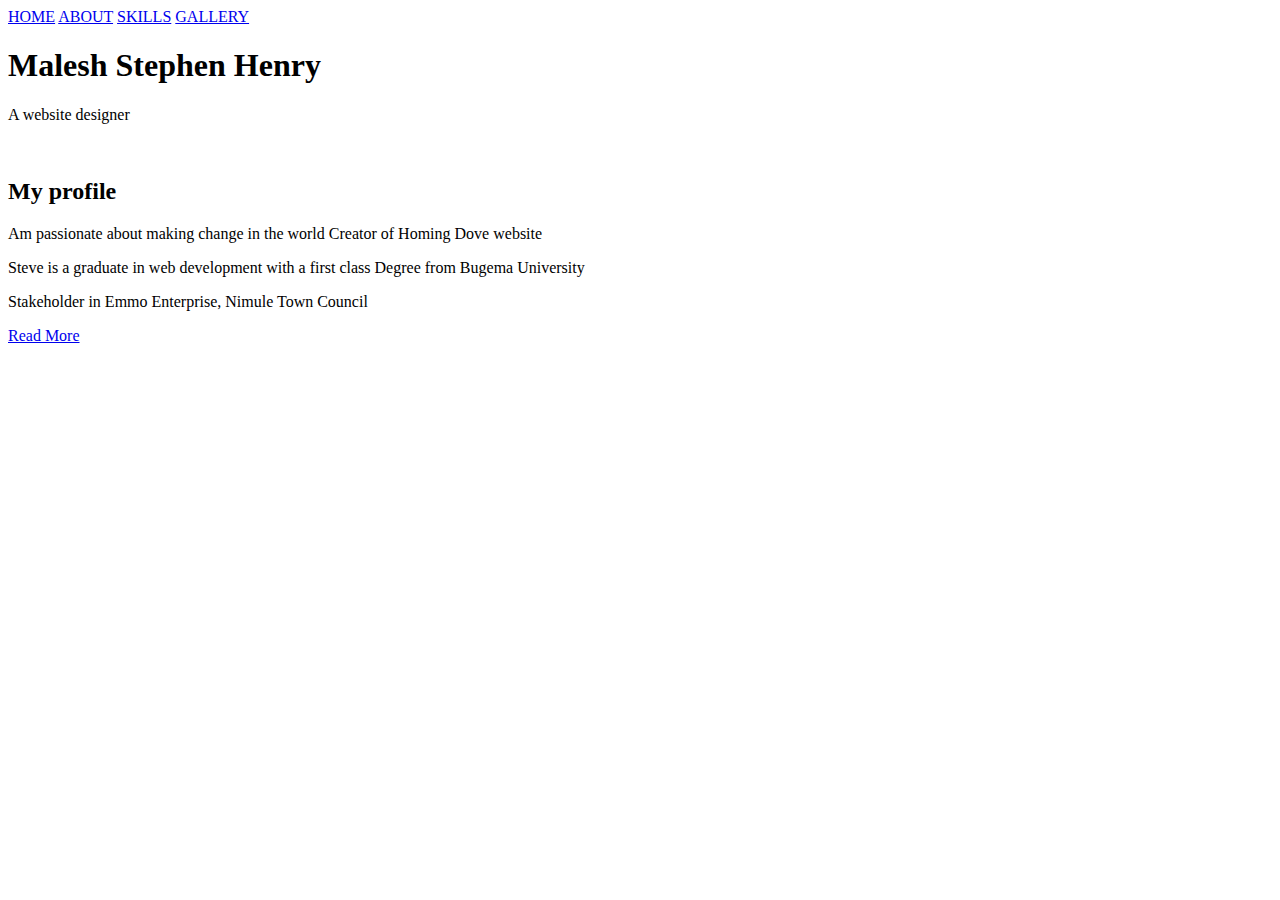
==== contact.html @ 515d4fa1 "Create contact.html" ====
<!DOCTYPE html>
<html lang="en">
<head>
    <meta charset="UTF-8">
    <meta name="viewport" content="width=device-width, initial-scale=1.0">
    <title>SKILLS PAGE</title>
    <link rel="stylesheet" href="style.css">
</head>
<body>
    <header>
        <nav class="navbar">
            <a href="index.html">HOME</a>
            <a href="contact.html">ABOUT</a>
            <a href="skills.html">SKILLS</a>
            <a href="gallery.html">GALLERY</a>
        </nav>
    </header>
    <div class="heading">
        <h1>Malesh Stephen Henry</h1>
        <p>A website designer </p>
     </div>
     <div class="container">
        <section class="about">
            <div class="about-image">
                <img src="mal.jpg" alt="">
            </div>
            <div class="about-content">
                <h2>My profile</h2>
                <p>Am passionate about making change in the world Creator of Homing Dove website</p>
                <p>Steve is a graduate in web development with a first class Degree from Bugema University</p>
                <p>Stakeholder in Emmo Enterprise, Nimule Town Council</p>
                <a href="#">Read More</a>
            </div>
        </section>
     </div>
</body>
</html>
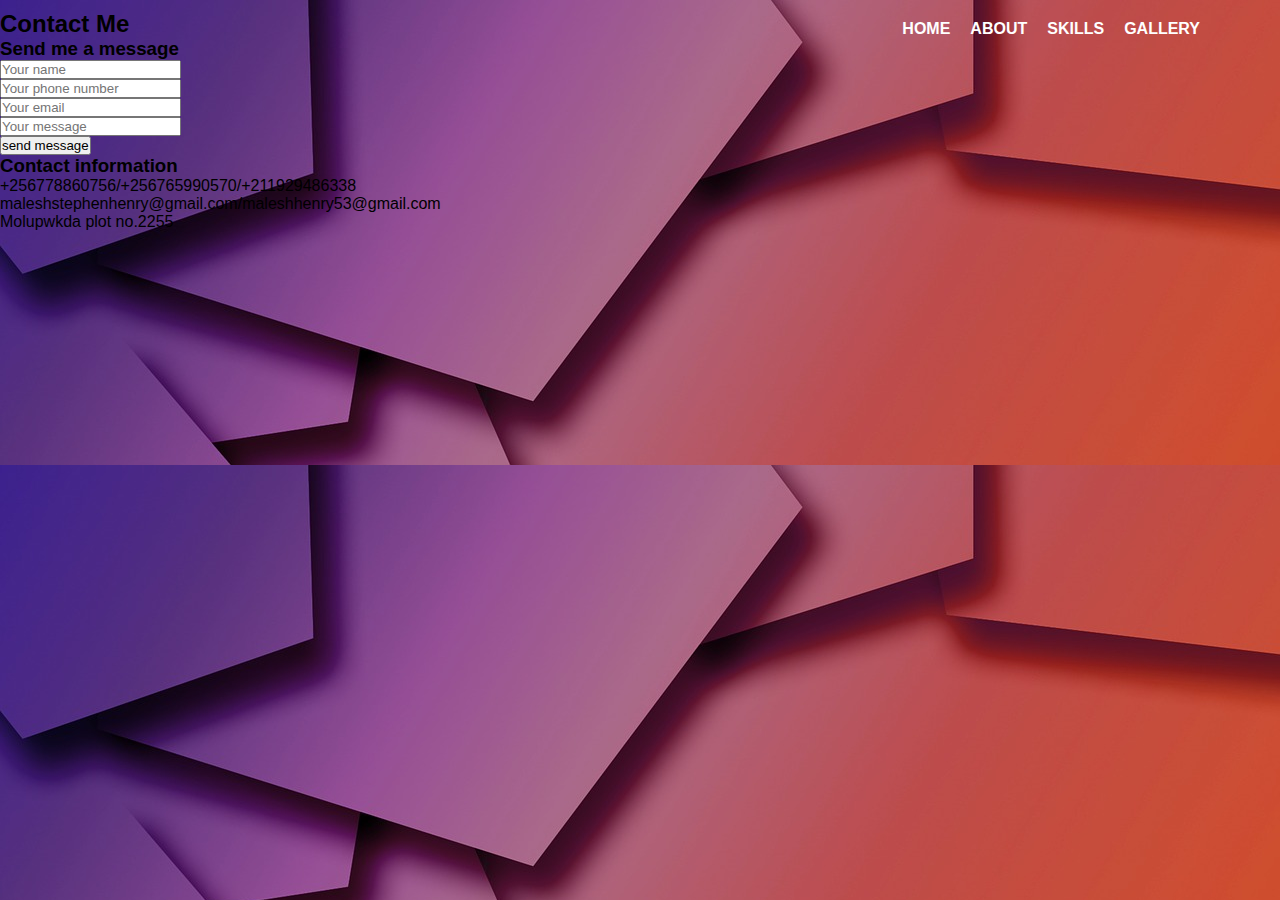
==== commit eb224f22: "Add files via upload" ====
--- a/contact.html
+++ b/contact.html
@@ -1,37 +1,51 @@
-<!DOCTYPE html>
-<html lang="en">
-<head>
-    <meta charset="UTF-8">
-    <meta name="viewport" content="width=device-width, initial-scale=1.0">
-    <title>SKILLS PAGE</title>
-    <link rel="stylesheet" href="style.css">
-</head>
-<body>
-    <header>
-        <nav class="navbar">
-            <a href="index.html">HOME</a>
-            <a href="contact.html">ABOUT</a>
-            <a href="skills.html">SKILLS</a>
-            <a href="gallery.html">GALLERY</a>
-        </nav>
-    </header>
-    <div class="heading">
-        <h1>Malesh Stephen Henry</h1>
-        <p>A website designer </p>
-     </div>
-     <div class="container">
-        <section class="about">
-            <div class="about-image">
-                <img src="mal.jpg" alt="">
-            </div>
-            <div class="about-content">
-                <h2>My profile</h2>
-                <p>Am passionate about making change in the world Creator of Homing Dove website</p>
-                <p>Steve is a graduate in web development with a first class Degree from Bugema University</p>
-                <p>Stakeholder in Emmo Enterprise, Nimule Town Council</p>
-                <a href="#">Read More</a>
-            </div>
-        </section>
-     </div>
-</body>
+<!DOCTYPE html>
+<html lang="en">
+<head>
+    <meta charset="UTF-8">
+    <meta name="viewport" content="width=device-width, initial-scale=1.0">
+    <title>SKILLS PAGE</title>
+    <link rel="stylesheet" href="style.css">
+</head>
+<body>
+    <header>
+        <nav class="navbar">
+            <a href="index.html">HOME</a>
+            <a href="contact.html">ABOUT</a>
+            <a href="skills.html">SKILLS</a>
+            <a href="gallery.html">GALLERY</a>
+        </nav>
+    </header>
+        <section class="contact">
+            <div class="cont">
+                <h2>Contact Me</h2>
+                <div class="contact-wrapper">
+                    <div class="contact-form">
+                        <h3>Send me a message</h3>
+                        <form>
+                            <div class="form-group">
+                                <input type="text" name="name" placeholder="Your name">
+                            </div>
+                            <div class="form-group">
+                                <input type="text" name="phone" placeholder="Your phone number">
+                            </div>
+                            <div class="form-group">
+                                <input type="text" name="email" placeholder="Your email">
+                            </div>
+                            <div class="form-group">
+                                <input type="text" name="message" placeholder="Your message">
+                            </div>
+                            <button type="submit">send message</button>
+                        </form>
+                        <div class="contact-info">
+                            <h3>Contact information</h3>
+                            <p>+256778860756/+256765990570/+211929486338</p>
+                            <p>maleshstephenhenry@gmail.com/maleshhenry53@gmail.com</p>
+                            <p>Molupwkda plot no.2255</p>
+                        </div>
+                    </div>
+                </div>
+            </div>
+        </section>
+     </div>
+</body>
 </html>--- a/style.css
+++ b/style.css
@@ -0,0 +1,213 @@
+*{
+    margin: 0px;
+    padding: 0px;
+    font-family: Arial, Helvetica, sans-serif;
+    box-sizing: border-box;
+    text-decoration: white;
+}
+
+body{
+    background-image: url(jpg.jpg);
+    width: 100%;
+    height: 100%;
+}
+
+header{
+    margin: 10px;
+}
+
+header h1{
+    color: rgb(17, 187, 93);
+    padding-top: 10px;
+    text-decoration: none;
+    font-weight: bold;
+    font-style: italic;
+    margin-left: 60px;
+}
+
+.navbar{
+    display: flex;
+    float: right;
+    margin-right: 60px;
+}
+
+.navbar a{
+    display: inline-block;
+    color: white;
+    font-weight: bold;
+    text-decoration: none;
+    margin: 0, 20px;
+    padding: 10px;
+}
+
+.navbar a:hover{
+    color: rgb(30, 255, 0);
+}
+
+
+.content{
+    width: 400px;
+    display: inline-block;
+    margin-left: 50px;
+    padding-bottom: 100px;
+    padding-bottom: 200px;
+}
+
+.content h2{
+    color: aliceblue;
+    text-align: center;
+    padding-bottom: 10px;
+}
+
+.content h3{
+    text-align: center;
+    color: white;
+}
+
+.content li{
+    text-align: center;
+    color: aqua;
+}
+
+.ski{
+    color: aqua;
+    padding-top: 100px;
+    margin-left: 30px;
+}
+
+.ski h1{
+    font-size: 50px;
+    color: white;
+    font-family: 'Times New Roman', Times, serif;
+}
+
+.ski ul li{
+    font-size: 45px;
+    margin-left: 150px;
+}
+
+.ach{
+    display: inline-block;
+    margin: 30px;
+    color: white;
+}
+
+.ach h2{
+    color: red;
+    font-size: 50px;
+}
+
+.ach ul p{
+    font-size: 45px;
+    margin: 10px;
+}
+
+
+.gal{
+    height: 95%;
+    width: 95%;
+}
+
+.gal img{
+    height: 400px;
+    margin-left: 10px;
+    padding: 10px;
+    padding-top: 60px;
+}
+
+.heading{
+    width: 90%;
+    display: flex;
+    justify-content: center;
+    align-items: center;
+    flex-direction: column;
+    padding-top: 100px;
+    text-align: center;
+    margin: 20px auto;
+}
+
+.heading h1{
+   margin-bottom: 25px;
+   position: relative;
+   font-size: 50px;
+   color: white;
+   text-decoration: none;
+}
+
+.heading h1:hover{
+    color: orangered;
+}
+
+.heading h1::after{
+    position: absolute;
+    width: 100%;
+    height: 4px;
+    display: block;
+    margin: 0 auto;
+}
+
+.heading p{
+    font-size: 30px;
+    color: white;
+    margin-bottom: 35px;
+}
+
+.container{
+    width: 90%;
+    margin: 0 auto;
+    padding: 10px 20px;
+}
+
+.about{
+    display: flex;
+    justify-content: space-between;
+    align-items: center;
+    flex-wrap: wrap;
+}
+
+.about-image{
+    flex: 1;
+    margin-right: 40px;
+    overflow: hidden;
+}
+
+.about-image img{
+    max-width: 300px;
+    height: 300px;
+    display: block;
+    border-radius: 180px;
+    transition: 0.5s ease;
+}
+
+.about-content{
+    flex: 1;
+    transition: 0.5s ease;
+}
+
+.about-content h2{
+    font-size: 18px;
+    margin-bottom: 15px;
+    color: white;
+}
+
+.about-content p{
+    font-size: 18px;
+    line-height: 1.5;
+    color: white;
+}
+
+.about-content a{
+    display: inline-block;
+    padding: 10px 20px;
+    color: rgb(238, 238, 247);
+    background-color: green;
+    font-size: 19px;
+    text-decoration: none;
+    margin-top: 15px;
+    border-radius: 25px;
+    transition: 0.5s ease;
+}
+
+.about-content a:hover{
+    color: red;
+}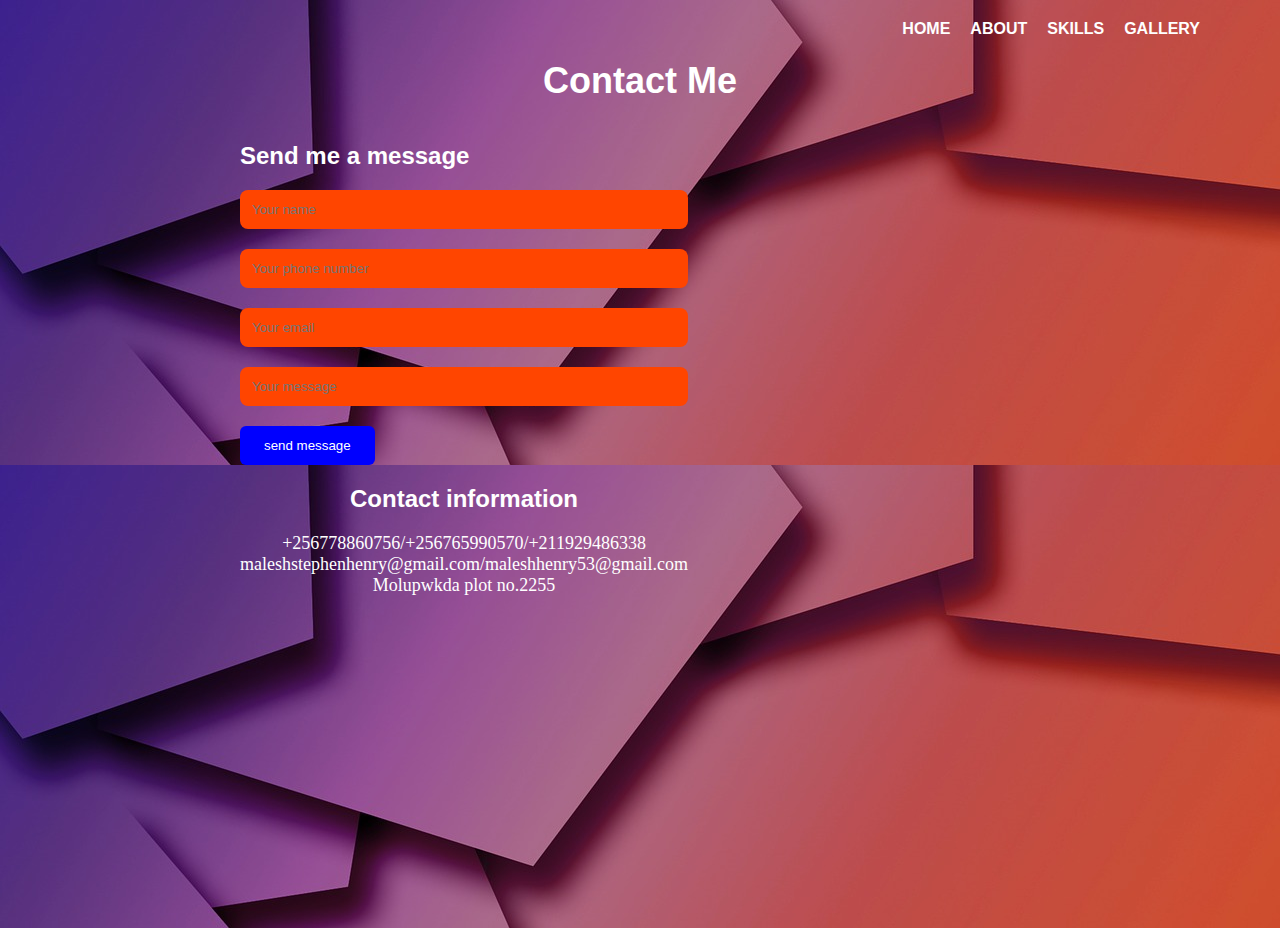
==== commit 4c9b7c8a: "Add files via upload" ====
--- a/contact.html
+++ b/contact.html
@@ -46,6 +46,11 @@
                 </div>
             </div>
         </section>
+        <footer class="media">
+           <a href=""><img src="Facebook .jpg" alt=""></a>
+           <a href=""><img src="youtube.jpg" alt=""></a>
+           <a href=""><img src="Twitter .jpg" alt=""></a>
+        </footer>
      </div>
 </body>
 </html>--- a/style.css
+++ b/style.css
@@ -1,213 +1,294 @@
-*{
-    margin: 0px;
-    padding: 0px;
-    font-family: Arial, Helvetica, sans-serif;
-    box-sizing: border-box;
-    text-decoration: white;
-}
-
-body{
-    background-image: url(jpg.jpg);
-    width: 100%;
-    height: 100%;
-}
-
-header{
-    margin: 10px;
-}
-
-header h1{
-    color: rgb(17, 187, 93);
-    padding-top: 10px;
-    text-decoration: none;
-    font-weight: bold;
-    font-style: italic;
-    margin-left: 60px;
-}
-
-.navbar{
-    display: flex;
-    float: right;
-    margin-right: 60px;
-}
-
-.navbar a{
-    display: inline-block;
-    color: white;
-    font-weight: bold;
-    text-decoration: none;
-    margin: 0, 20px;
-    padding: 10px;
-}
-
-.navbar a:hover{
-    color: rgb(30, 255, 0);
-}
-
-
-.content{
-    width: 400px;
-    display: inline-block;
-    margin-left: 50px;
-    padding-bottom: 100px;
-    padding-bottom: 200px;
-}
-
-.content h2{
-    color: aliceblue;
-    text-align: center;
-    padding-bottom: 10px;
-}
-
-.content h3{
-    text-align: center;
-    color: white;
-}
-
-.content li{
-    text-align: center;
-    color: aqua;
-}
-
-.ski{
-    color: aqua;
-    padding-top: 100px;
-    margin-left: 30px;
-}
-
-.ski h1{
-    font-size: 50px;
-    color: white;
-    font-family: 'Times New Roman', Times, serif;
-}
-
-.ski ul li{
-    font-size: 45px;
-    margin-left: 150px;
-}
-
-.ach{
-    display: inline-block;
-    margin: 30px;
-    color: white;
-}
-
-.ach h2{
-    color: red;
-    font-size: 50px;
-}
-
-.ach ul p{
-    font-size: 45px;
-    margin: 10px;
-}
-
-
-.gal{
-    height: 95%;
-    width: 95%;
-}
-
-.gal img{
-    height: 400px;
-    margin-left: 10px;
-    padding: 10px;
-    padding-top: 60px;
-}
-
-.heading{
-    width: 90%;
-    display: flex;
-    justify-content: center;
-    align-items: center;
-    flex-direction: column;
-    padding-top: 100px;
-    text-align: center;
-    margin: 20px auto;
-}
-
-.heading h1{
-   margin-bottom: 25px;
-   position: relative;
-   font-size: 50px;
-   color: white;
-   text-decoration: none;
-}
-
-.heading h1:hover{
-    color: orangered;
-}
-
-.heading h1::after{
-    position: absolute;
-    width: 100%;
-    height: 4px;
-    display: block;
-    margin: 0 auto;
-}
-
-.heading p{
-    font-size: 30px;
-    color: white;
-    margin-bottom: 35px;
-}
-
-.container{
-    width: 90%;
-    margin: 0 auto;
-    padding: 10px 20px;
-}
-
-.about{
-    display: flex;
-    justify-content: space-between;
-    align-items: center;
-    flex-wrap: wrap;
-}
-
-.about-image{
-    flex: 1;
-    margin-right: 40px;
-    overflow: hidden;
-}
-
-.about-image img{
-    max-width: 300px;
-    height: 300px;
-    display: block;
-    border-radius: 180px;
-    transition: 0.5s ease;
-}
-
-.about-content{
-    flex: 1;
-    transition: 0.5s ease;
-}
-
-.about-content h2{
-    font-size: 18px;
-    margin-bottom: 15px;
-    color: white;
-}
-
-.about-content p{
-    font-size: 18px;
-    line-height: 1.5;
-    color: white;
-}
-
-.about-content a{
-    display: inline-block;
-    padding: 10px 20px;
-    color: rgb(238, 238, 247);
-    background-color: green;
-    font-size: 19px;
-    text-decoration: none;
-    margin-top: 15px;
-    border-radius: 25px;
-    transition: 0.5s ease;
-}
-
-.about-content a:hover{
-    color: red;
+*{
+    margin: 0px;
+    padding: 0px;
+    font-family: Arial, Helvetica, sans-serif;
+    box-sizing: border-box;
+    text-decoration: white;
+}
+
+body{
+    background-image: url(jpg.jpg);
+    width: 100%;
+    height: 100%;
+}
+
+header{
+    margin: 10px;
+}
+
+header h1{
+    color: rgb(17, 187, 93);
+    padding-top: 10px;
+    text-decoration: none;
+    font-weight: bold;
+    font-style: italic;
+    margin-left: 60px;
+}
+
+.navbar{
+    display: flex;
+    float: right;
+    margin-right: 60px;
+}
+
+.navbar a{
+    display: inline-block;
+    color: white;
+    font-weight: bold;
+    text-decoration: none;
+    margin: 0, 20px;
+    padding: 10px;
+}
+
+.navbar a:hover{
+    color: rgb(30, 255, 0);
+}
+
+
+.content{
+    width: 400px;
+    display: inline-block;
+    margin-left: 50px;
+    padding-bottom: 100px;
+    padding-bottom: 200px;
+}
+
+.content h2{
+    color: aliceblue;
+    text-align: center;
+    padding-bottom: 10px;
+}
+
+.content h3{
+    text-align: center;
+    color: white;
+}
+
+.content li{
+    text-align: center;
+    color: aqua;
+}
+
+.ski{
+    color: aqua;
+    padding-top: 100px;
+    margin-left: 30px;
+}
+
+.ski h1{
+    font-size: 36px;
+    color: white;
+    font-family: 'Times New Roman', Times, serif;
+}
+
+.ski ul li{
+    font-size: 24px;
+    margin-left: 150px;
+}
+
+.ach{
+    display: inline-block;
+    margin: 30px;
+    color: white;
+}
+
+.ach h2{
+    color: red;
+    font-size: 36px;
+}
+
+.ach ul p{
+    font-size: 24px;
+    margin: 10px;
+}
+
+
+.gal{
+    height: 95%;
+    width: 95%;
+}
+
+.gal img{
+    height: 400px;
+    margin-left: 10px;
+    padding: 10px;
+    padding-top: 60px;
+}
+
+.heading{
+    width: 90%;
+    display: flex;
+    justify-content: center;
+    align-items: center;
+    flex-direction: column;
+    padding-top: 100px;
+    text-align: center;
+    margin: 20px auto;
+}
+
+.heading h1{
+   margin-bottom: 25px;
+   position: relative;
+   font-size: 50px;
+   color: white;
+   text-decoration: none;
+}
+
+.heading h1:hover{
+    color: orangered;
+}
+
+.heading h1::after{
+    position: absolute;
+    width: 100%;
+    height: 4px;
+    display: block;
+    margin: 0 auto;
+}
+
+.heading p{
+    font-size: 30px;
+    color: white;
+    margin-bottom: 35px;
+}
+
+.container{
+    width: 90%;
+    margin: 0 auto;
+    padding: 10px 20px;
+}
+
+.about{
+    display: flex;
+    justify-content: space-between;
+    align-items: center;
+    flex-wrap: wrap;
+}
+
+.about-image{
+    flex: 1;
+    margin-right: 40px;
+    overflow: hidden;
+}
+
+.about-image img{
+    max-width: 300px;
+    height: 300px;
+    display: block;
+    border-radius: 180px;
+    transition: 0.5s ease;
+}
+
+.about-content{
+    flex: 1;
+    transition: 0.5s ease;
+}
+
+.about-content h2{
+    font-size: 18px;
+    margin-bottom: 15px;
+    color: white;
+}
+
+.about-content p{
+    font-size: 18px;
+    line-height: 1.5;
+    color: white;
+}
+
+.about-content a{
+    display: inline-block;
+    padding: 10px 20px;
+    color: rgb(238, 238, 247);
+    background-color: green;
+    font-size: 19px;
+    text-decoration: none;
+    margin-top: 15px;
+    border-radius: 25px;
+    transition: 0.5s ease;
+}
+
+.about-content a:hover{
+    color: red;
+}
+
+.contact{
+    margin: o;
+    padding: 0;
+    box-sizing: border-box;
+    font-family: sans-serif;
+    min-height: 100vh;
+    padding: 50px;
+    text-align: center;
+}
+
+.cont{
+   max-width: 800px;
+   margin: 0 auto;
+}
+
+.cont h2{
+    font-size: 36px;
+    margin-bottom: 40px;
+    color: white;
+}
+
+.contact-wrapper{
+    display: grid;
+    grid-template-columns: repeat(2, 1fr);
+    grid-gap: 30px;
+}
+
+.contact-form{
+    text-align: left;
+}
+
+.contact-form h3{
+    font-size: 24px;
+    margin-bottom: 20px;
+    color: white;
+}
+
+.form-group{
+    margin-bottom: 20px;
+}
+
+input{
+    width: 100%;
+    padding: 12px;
+    border-radius: 8px;
+    border: none;
+    background-color: orangered;
+    color: white;
+}
+
+input:focus{
+    outline: none;
+    box-shadow: o o 8px #bbb;
+}
+
+button{
+    display: inline;
+    padding: 12px 24px;
+    background-color: blue;
+    border: none;
+    border-radius: 6px;
+    color: white;
+    cursor: pointer;
+}
+
+.contact-info{
+    text-align: center;
+    padding-top: 20px;
+    float: right;
+}
+
+.contact-info h3{
+    font-size: 24px;
+}
+
+.contact-info p{
+    color: white;
+    font-size: 18px;
+    font-family: Georgia, 'Times New Roman', Times, serif;
 }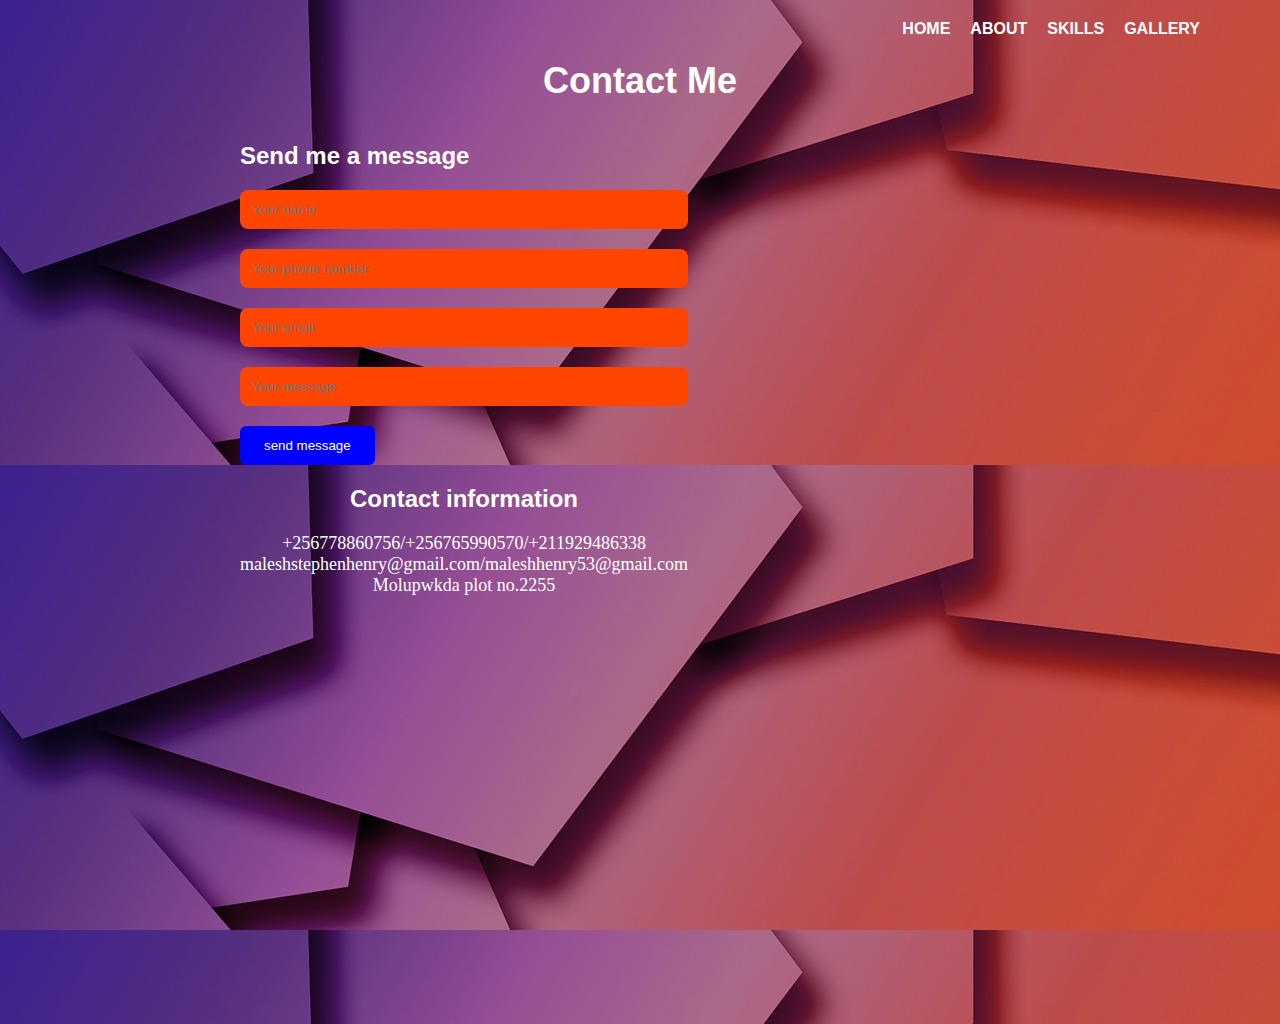
==== commit 8165e230: "Add files via upload" ====
--- a/contact.html
+++ b/contact.html
@@ -3,7 +3,7 @@
 <head>
     <meta charset="UTF-8">
     <meta name="viewport" content="width=device-width, initial-scale=1.0">
-    <title>SKILLS PAGE</title>
+    <title>CONTACT PAGE</title>
     <link rel="stylesheet" href="style.css">
 </head>
 <body>
--- a/style.css
+++ b/style.css
@@ -291,4 +291,24 @@
     color: white;
     font-size: 18px;
     font-family: Georgia, 'Times New Roman', Times, serif;
+}
+
+footer.media{
+    margin: 20px 10px;
+    padding: 10px;
+    height: 30px;
+    text-align: center;
+    width: 2opx;
+}
+
+footer.media img{
+    margin: 40px;
+    height: 50px;
+    text-align: center;
+    background-color: blue;
+    border-radius: 8px;
+}
+
+footer.media a img:hover{
+    color: blue;
 }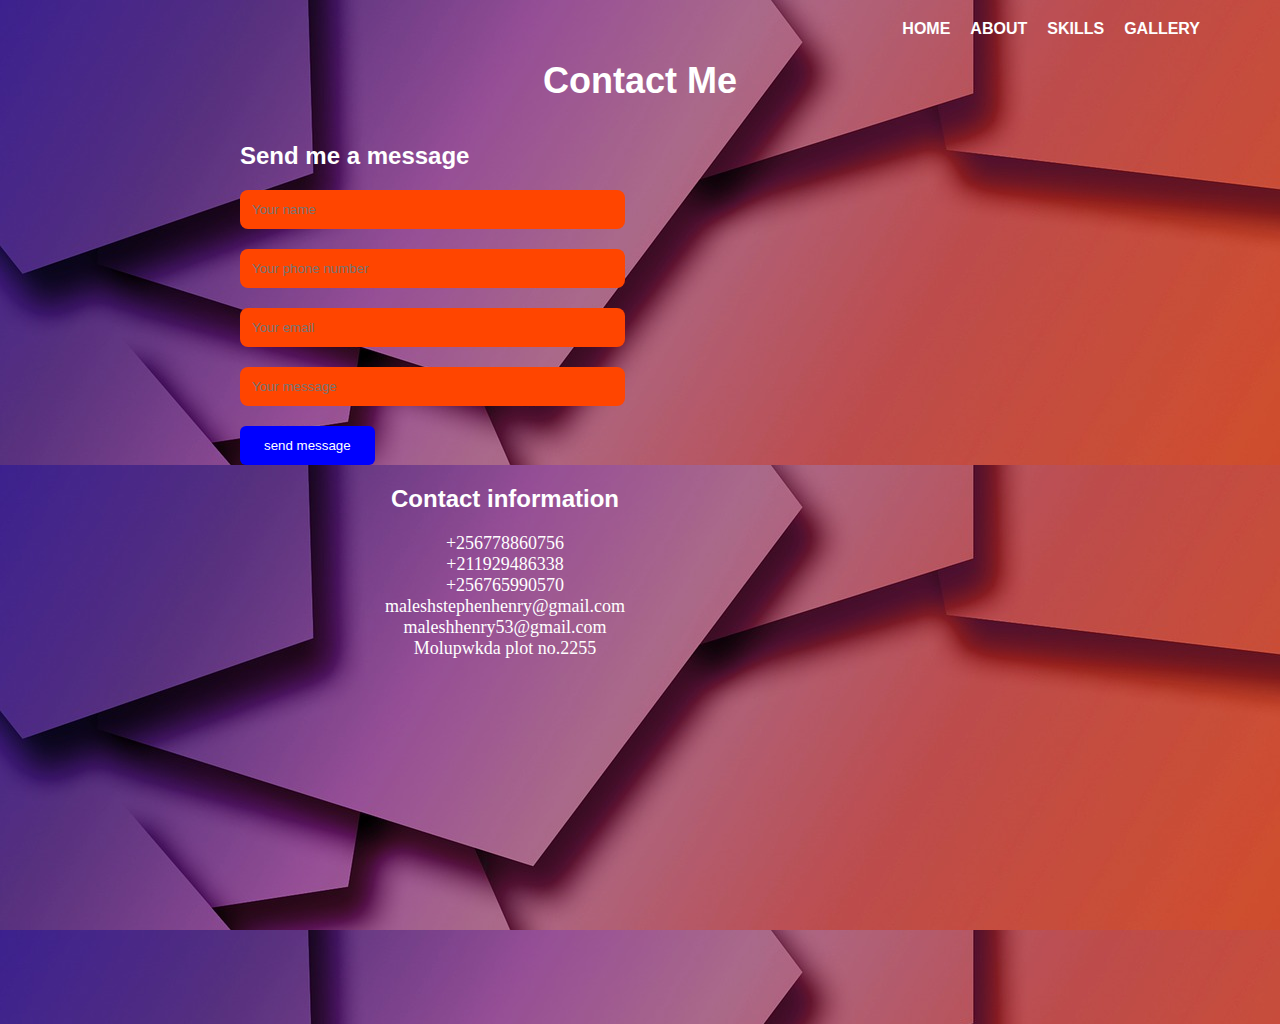
==== commit 3598c8bb: "Add files via upload" ====
--- a/contact.html
+++ b/contact.html
@@ -38,8 +38,11 @@
                         </form>
                         <div class="contact-info">
                             <h3>Contact information</h3>
-                            <p>+256778860756/+256765990570/+211929486338</p>
-                            <p>maleshstephenhenry@gmail.com/maleshhenry53@gmail.com</p>
+                           <a href=""> <p>+256778860756</p></a>
+                           <a href=""><p>+211929486338</p></a>
+                           <a href=""><p>+256765990570</p></a>
+                           <a href=""> <p>maleshstephenhenry@gmail.com </p></a>
+                           <a href=""> <p>maleshhenry53@gmail.com</p></a>
                             <p>Molupwkda plot no.2255</p>
                         </div>
                     </div>
